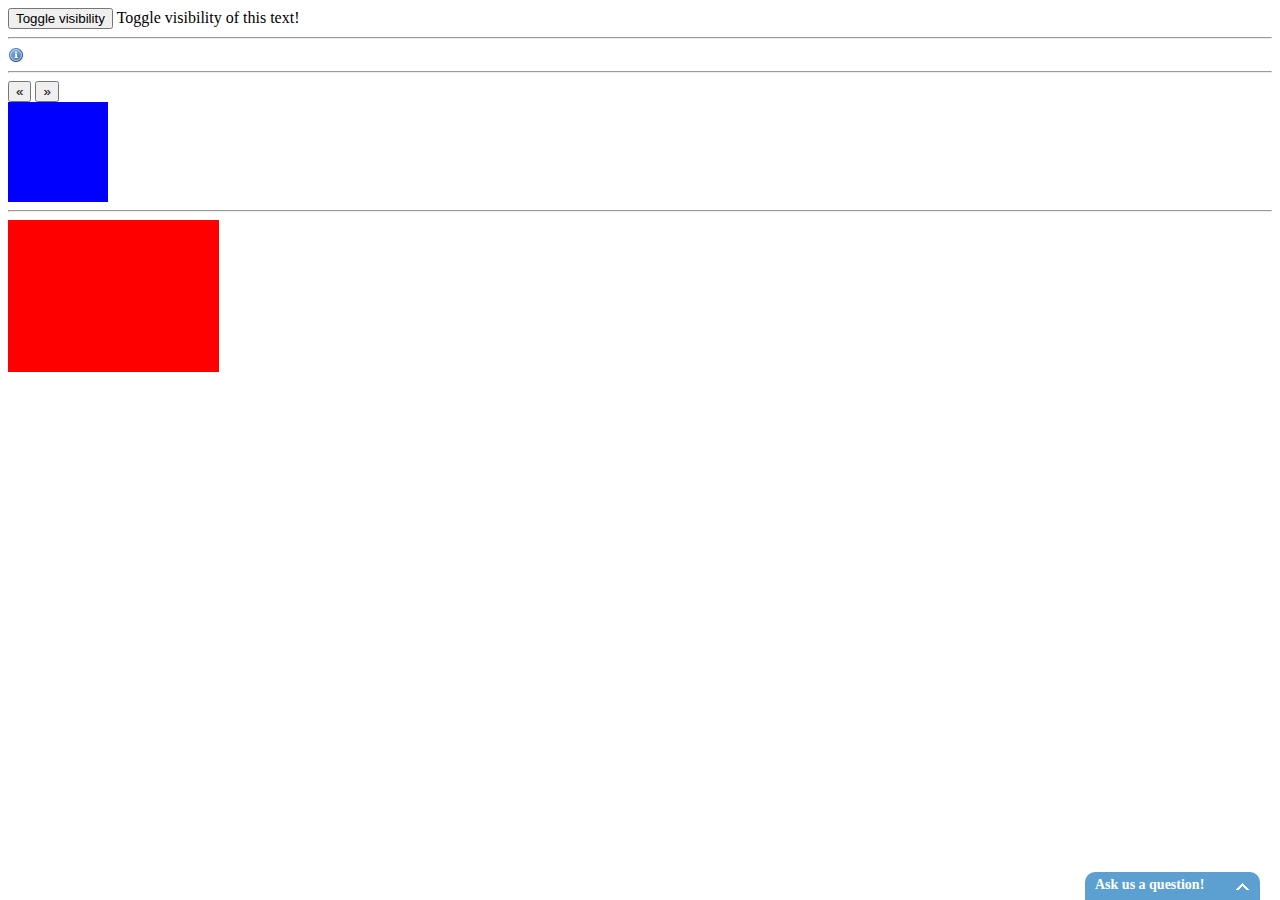
==== class_4/index.html @ 3a8a9a0a "Week 4 Code Camp (Animation)" ====
<!DOCTYPE html PUBLIC '-//W3C//DTD XHTML 1.0 Transitional//EN' 'http://www.w3.org/TR/xhtml1/DTD/xhtml1-transitional.dtd'>
<html>
  <!--[if lt IE 7 ]> <html class='ie ie6' lang='en'> <![endif]-->
  <!--[if IE 7 ]> <html class='ie ie7' lang='en'> <![endif]-->
  <!--[if IE 8 ]> <html class='ie ie8' lang='en'> <![endif]-->
  <!--[if (gte IE 9)|!(IE)]> <html lang='en'> <![endif]-->
  <head>
    <title>jQuery Class 4</title>
    <meta content='text/html; charset=utf-8' http-equiv='Content-Type' />
    <link rel='stylesheet' type='text/css' href='styles/styles.css' />
     <script src='https://ajax.googleapis.com/ajax/libs/jquery/1.7.2/jquery.min.js' type='text/javascript'></script>
<script src="javascripts/application.js" type="text/javascript"></script>
  </head>
  <body>
    <button class='toggle_visibility'>Toggle visibility</button>
    <span class='toggle_text'>Toggle visibility of this text!</span>
    <hr>



    <div class='ask-a-question'>
      <div class='ask-us-button' href='javascript:void(0);'>
        Ask us a question!
        <div style="float:right">
          <img class='carat up-carat' src="images/white_arrow_up.png">
          <img class='carat down-carat' src="images/white_arrow_down.png">
        </div>
      </div>
      <div class='ask-a-question-form-container'>
        <div class='your-email'>
          <label>Your email:</label>
          <input type='text'>
        </div>
        <div class='your-question'>
          <label>Your question:</label>
          <textarea style='width:153px;height:75px;'></textarea>
        </div>
        <div class='question-submit right-align'>
          <input class='submit_question' type='submit' value='Ask Question'>
        </div>

      </div>

    </div>
    <img class='information' src='images/information.png'>
    <span class='information_text'>This is some help text!</span>
    <hr>
    <button id="left">&laquo;</button> <button id="right">&raquo;</button>
    <div class='blue_box'>&nbsp;</div>
    <hr>
    <div class='red_box'>&nbsp;</div>





  </body>
</html>
---- class_4/styles/styles.css ----
.right-align{
  text-align: right;
}

.ask-a-question {
  width: 175px;
  position: fixed;
  bottom: 0px;
  right: 20px;
  background: #5BA0D0;
  padding-top: 5px;
  -webkit-border-top-left-radius: 10px;
  -webkit-border-top-right-radius: 10px;
  -moz-border-radius-topleft: 10px;
  -moz-border-radius-topright: 10px;
  border-top-left-radius: 10px;
  border-top-right-radius: 10px;
}

.ask-us-button {
  width: 175px;
  font-weight: bold;
  font-size: 14px;
  color: #fff;
  padding-left: 10px;
  padding-bottom: 7px;
  text-decoration: none;
}

.ask-us-button:hover {
  cursor: pointer;
}

.carat {
  margin-right: 10px;
  padding-right: 10px;
  padding-top: 3px;
  height: 16px;
  width: 16px;
  display: inline-block;
}

.down-carat {
  display: none;
  padding-top: 1px;
}

.ask-a-question-form-container {
  padding: 0;
  background: #FFF;
  color: #808080;
  height: auto;
  width: 173px;
  border-left: 1px solid #CCC;
  border-right: 1px solid #CCC;
  display: none;
}

.ask-a-question-form {
  padding: 4px;
}

.information_text {
  display: none;
}

.red_box {
  width: 100px;
  height: 19px;
  background-color: red;
}

.blue_box {
  width: 100px;
  height: 100px;
  background-color: blue;
}
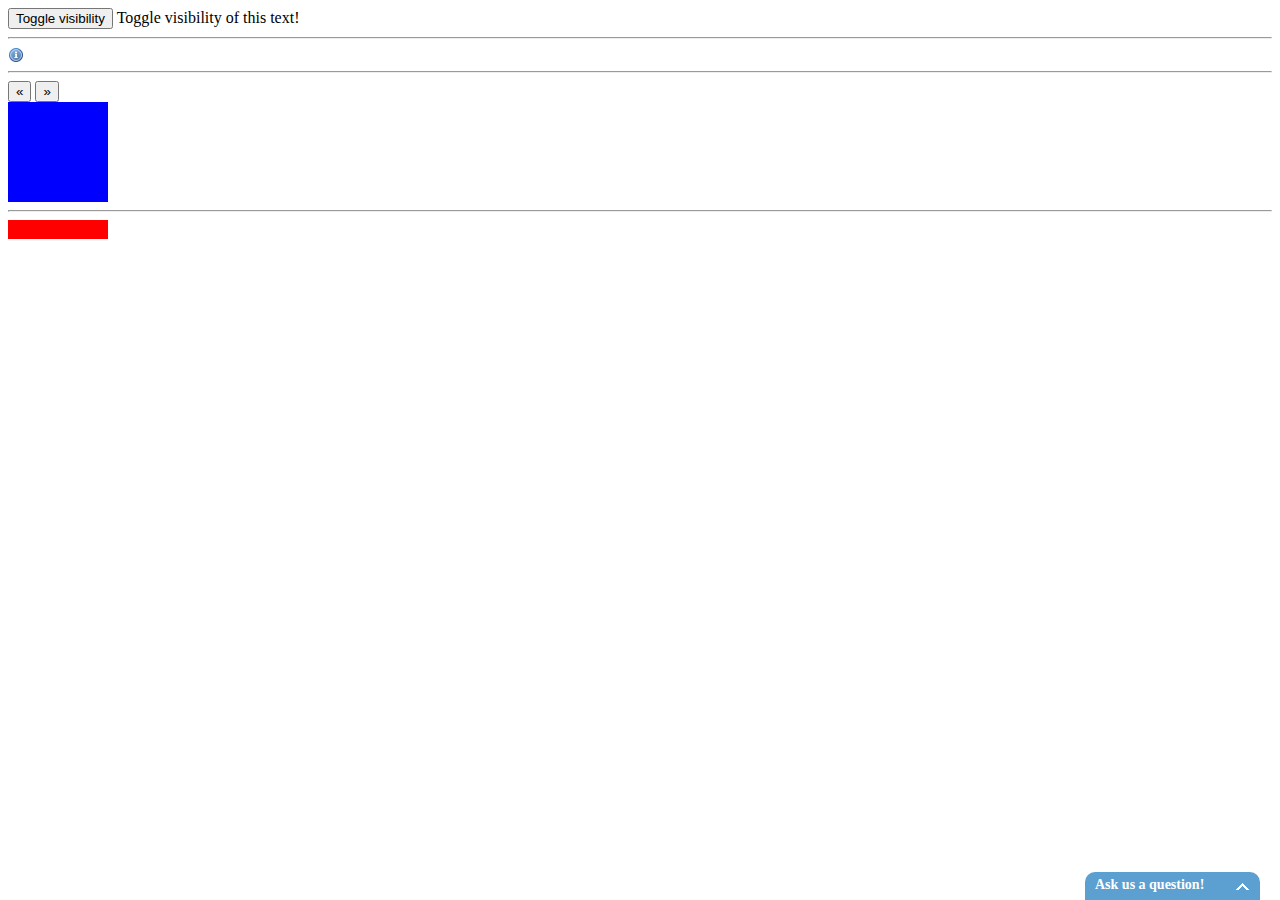
==== commit a29d6b97: "Week 5 Code Camp (AJAX \w JSON)" ====
--- a/class_4/index.html
+++ b/class_4/index.html
@@ -8,8 +8,6 @@
     <title>jQuery Class 4</title>
     <meta content='text/html; charset=utf-8' http-equiv='Content-Type' />
     <link rel='stylesheet' type='text/css' href='styles/styles.css' />
-     <script src='https://ajax.googleapis.com/ajax/libs/jquery/1.7.2/jquery.min.js' type='text/javascript'></script>
-<script src="javascripts/application.js" type="text/javascript"></script>
   </head>
   <body>
     <button class='toggle_visibility'>Toggle visibility</button>
@@ -55,4 +53,4 @@
 
 
   </body>
-</html>
+</html>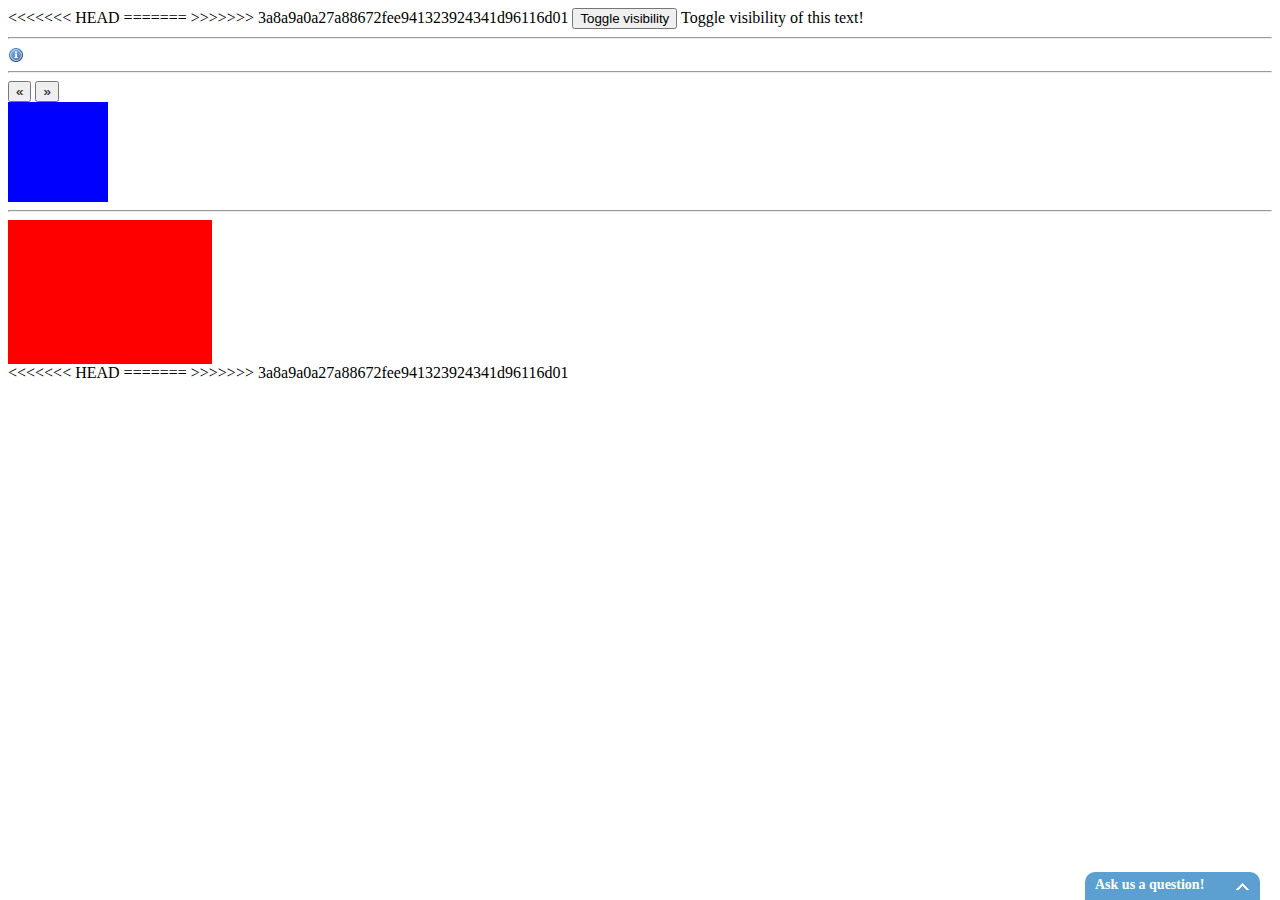
==== commit 10771c95: "Week 5 Code Camp (AJAX \w JSON)" ====
--- a/class_4/index.html
+++ b/class_4/index.html
@@ -8,6 +8,11 @@
     <title>jQuery Class 4</title>
     <meta content='text/html; charset=utf-8' http-equiv='Content-Type' />
     <link rel='stylesheet' type='text/css' href='styles/styles.css' />
+<<<<<<< HEAD
+=======
+     <script src='https://ajax.googleapis.com/ajax/libs/jquery/1.7.2/jquery.min.js' type='text/javascript'></script>
+<script src="javascripts/application.js" type="text/javascript"></script>
+>>>>>>> 3a8a9a0a27a88672fee941323924341d96116d01
   </head>
   <body>
     <button class='toggle_visibility'>Toggle visibility</button>
@@ -53,4 +58,8 @@
 
 
   </body>
-</html>+<<<<<<< HEAD
+</html>
+=======
+</html>
+>>>>>>> 3a8a9a0a27a88672fee941323924341d96116d01
